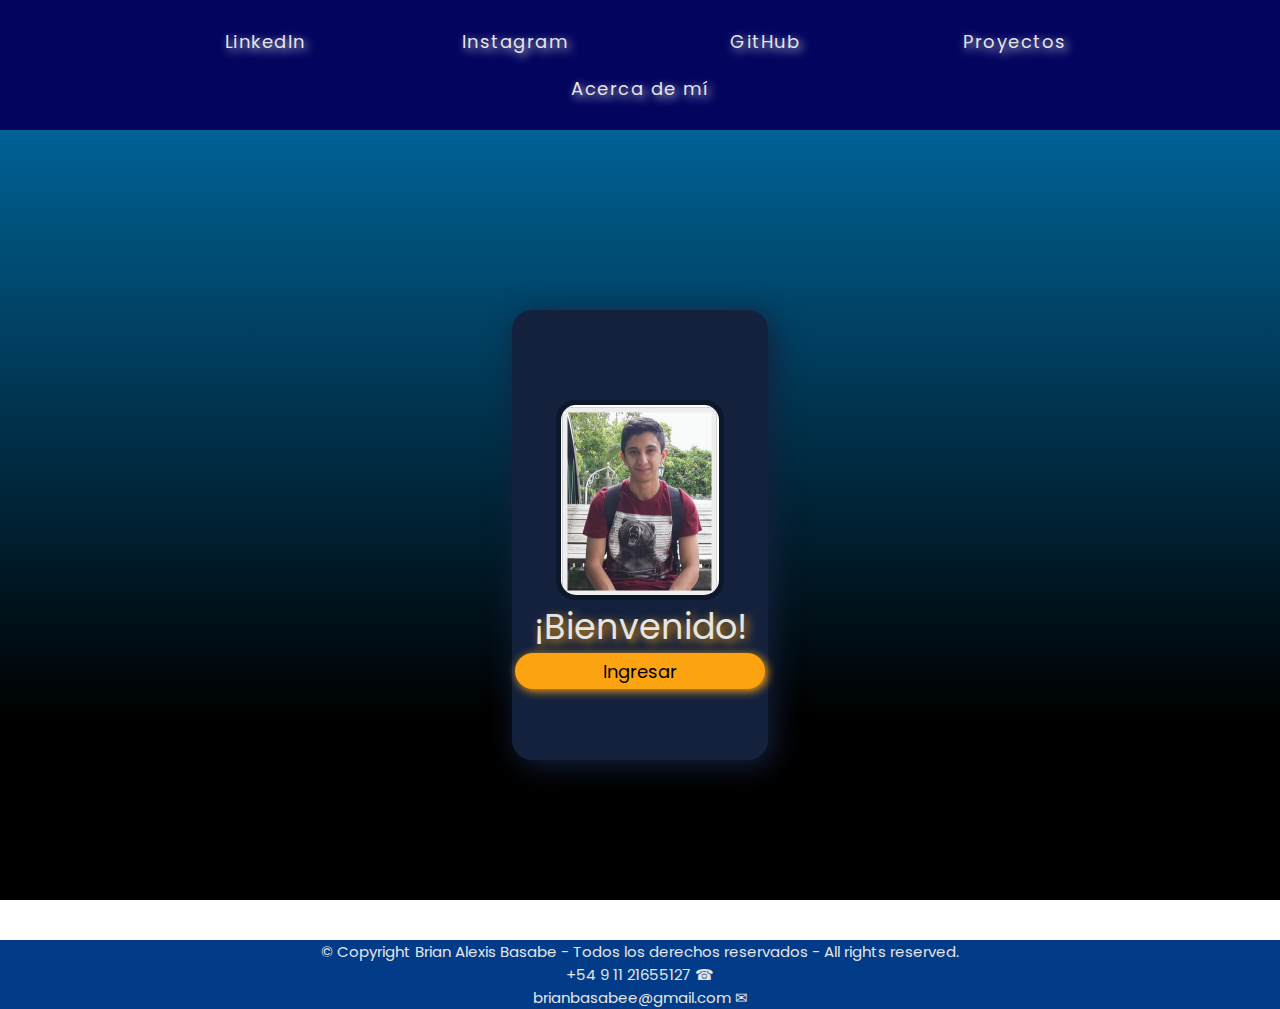
==== index.html @ f85eed53 "first commit" ====
<!DOCTYPE html>
<html lang="es">
<head>
    <meta charset="UTF-8">
    <meta http-equiv="X-UA-Compatible" content="IE=edge">
    <meta name="viewport" content="width=device-width, initial-scale=1.0">
    <title>Portfolio</title>
    <link rel="stylesheet" href="css/index.css">
</head>
<body>
    <!--Comienzo Header-->
    <header class="header">
        <section class="header__section">
            <nav class="header__section__navbar">
            <a href="https://www.linkedin.com/in/brian-basabe-9ba663239/" target="_blank">LinkedIn</a>
            <a href="https://www.instagram.com/brian.basabe/?hl=es" target="_blank">Instagram</a>
            <a href="https://github.com/WildyWyrm" target="_blank">GitHub</a>
            <a href="./proyectos.html">Proyectos</a>
            <a href="/portfolio.html">Acerca de mí</a>
            </a>
            </nav>
        </section>
    </header>
    <!--Fin Header-->

    <!--Comienzo Main-->
    <main class="main">
        <section class="main__section">
            <article class="main__section__article">
                <img src="img/profile.png" alt="user">
                <h2>¡Bienvenido!</h2>
                <a href="/portfolio.html"><button>Ingresar</button></a>
            </article>
        </section>
    </main>
    <!--Fin Main-->

    <!--Comienzo Footer-->
    <footer>
        &copy; Copyright Brian Alexis Basabe - Todos los derechos reservados - All rights reserved.
        <br> +54 9 11 21655127 ☎
        <br>brianbasabee@gmail.com ✉ 
    </footer>
    <!--Fin Footer-->

</body>
</html>
---- css/index.css ----
@import url('https://fonts.googleapis.com/css2?family=Barlow:ital,wght@0,200;0,300;0,400;0,500;0,600;1,200;1,300;1,400;1,500&family=Fasthand&family=Gemunu+Libre:wght@300;600&family=Lato:ital,wght@0,100;0,300;0,400;0,700;0,900;1,100;1,300;1,400;1,700&family=Poppins:ital,wght@0,100;0,200;0,300;0,400;1,100;1,200;1,300;1,400&family=Press+Start+2P&family=Roboto:ital,wght@0,100;0,300;0,400;1,100;1,300;1,400&display=swap');
html{
    font-size: 18px;
}
:root{
    /* Paleta de colores HEX */
    /*https://coolors.co/03045e-023e8a-0077b6-0096c7-00b4d8-48cae4-90e0ef-ade8f4-caf0f8 */
    --midnight-blue: #03045eff;
    --dark-cornflower-blue: #023e8aff;
    --star-command-blue: #0077b6ff;
    --blue-green: #0096c7ff;
    --pacific-blue: #00b4d8ff;
    --sky-blue-crayola: #48cae4ff;
    --middle-blue: #90e0efff;
    --blizzard-blue: #ade8f4ff;
    --light-cyan: #caf0f8ff;

    /* CSS HEX */
    --black: #000000ff;
    --oxford-blue: #14213dff;
    --orange-web: #fca311ff;
    --platinum: #e5e5e5ff;
    --white: #ffffffff;
    
}
*{
    margin: 0;
    padding: 0;
    box-sizing: border-box;
    font-weight: 400;
    font-family: Poppins, cursive;
    text-decoration: none;
    opacity: 200%;
}


body{
    width: cover;
    background:linear-gradient(360deg, var(--black)20%, var(--star-command-blue)); 
    background-position:center; 
    background-attachment: fixed;
    
}

.header{
    min-width: 250px;
    height:fit-content ;
    padding: 1rem 2rem;
    display: flex;
    justify-content: space-between;
    align-items: center;
    margin:auto;
    background-color: rgba(3,4,94);
    animation: header 1s ease 0s 1 normal forwards;
}

.header a{ 
    letter-spacing: 1.5px;
}

@keyframes header {
	0% {
		opacity: 0;
		transform: translateY(-250px);
	}

	100% {
		opacity: 1;
		transform: translateY(0);
	}
} 

.header__section{
    min-width: 250px;
    color: var(--platinum);
    text-shadow: 3px 3px 10px var(--platinum);
    transition: 1s;
    display: flex;
    text-align: center;
    margin: auto;
    
}   

.header__section nav{
    min-width: 250px;
    width: fit-content;
    height: fit-content;
    margin: auto;
    display: flex;
    justify-content: center;
    align-items: center;
    flex-wrap: wrap;
}

.header__section a{
    min-width: 250px;
    padding:10px 25px;
    color:var(--platinum);
}

.main{
    min-width: 270px;
    display: flex;
    flex-wrap: wrap;
}

.main__section{
    width:30vw;
    height: 50vh;
    margin: 10rem auto;
    display: flex;
    justify-content: center;
    animation: ingresar 2s ease 0s 1 normal forwards;
}

@keyframes ingresar {
	0% {
		opacity: 0;
		transform: scale(0.6);
	}

	100% {
		opacity: 1;
		transform: scale(1);
	}
}

.main__section__article{
    min-width: 250px;
    width: 20vw;
    height: 50vh;
    margin: auto;
    display: flex;
    flex-wrap: wrap;
    justify-content: center;
    padding: 5em;
    background-color: var(--oxford-blue);
    box-shadow: 5px 5px 30px var(--oxford-blue);
    border-radius: 20px;
    transition: 1s;
}

.main__section__article img {
    width: fit-content;
    height: fit-content;
    border-radius: 20px;
    border: 5px solid rgba(0, 0, 0, 0.3);
}


.main__section__article h2{
    width: fit-content;
    height: fit-content;
    font-size: 35px;
    color: var(--platinum);
    text-shadow: 3px 3px 10px var(--orange-web); 
} 

.main__section__article button{
    min-width: 250px;
    width: auto;
    height: 2em;
    font-size: 18px;
    border: var(--platinum);
    border-radius: 20px;
    box-shadow: 2px 2px 10px var(--orange-web);
    background-color: var(--orange-web);
    cursor:pointer;
    transition: 500ms;
}

.main__section__article a{
    color: var(--platinum);
}

.main__section__article button:hover{
    background-color: rgb(255, 123, 0);
    box-shadow: 10px 10px 10px rgb(255, 123, 0);
}

footer{
    min-width: 250px;
    height: fit-content;
    font-size: 15px;
    background-color: rgba(2, 60,136);
    margin:auto;
    display: flex;
    color: var(--platinum);
    text-align: center; 
    justify-content: center;
}
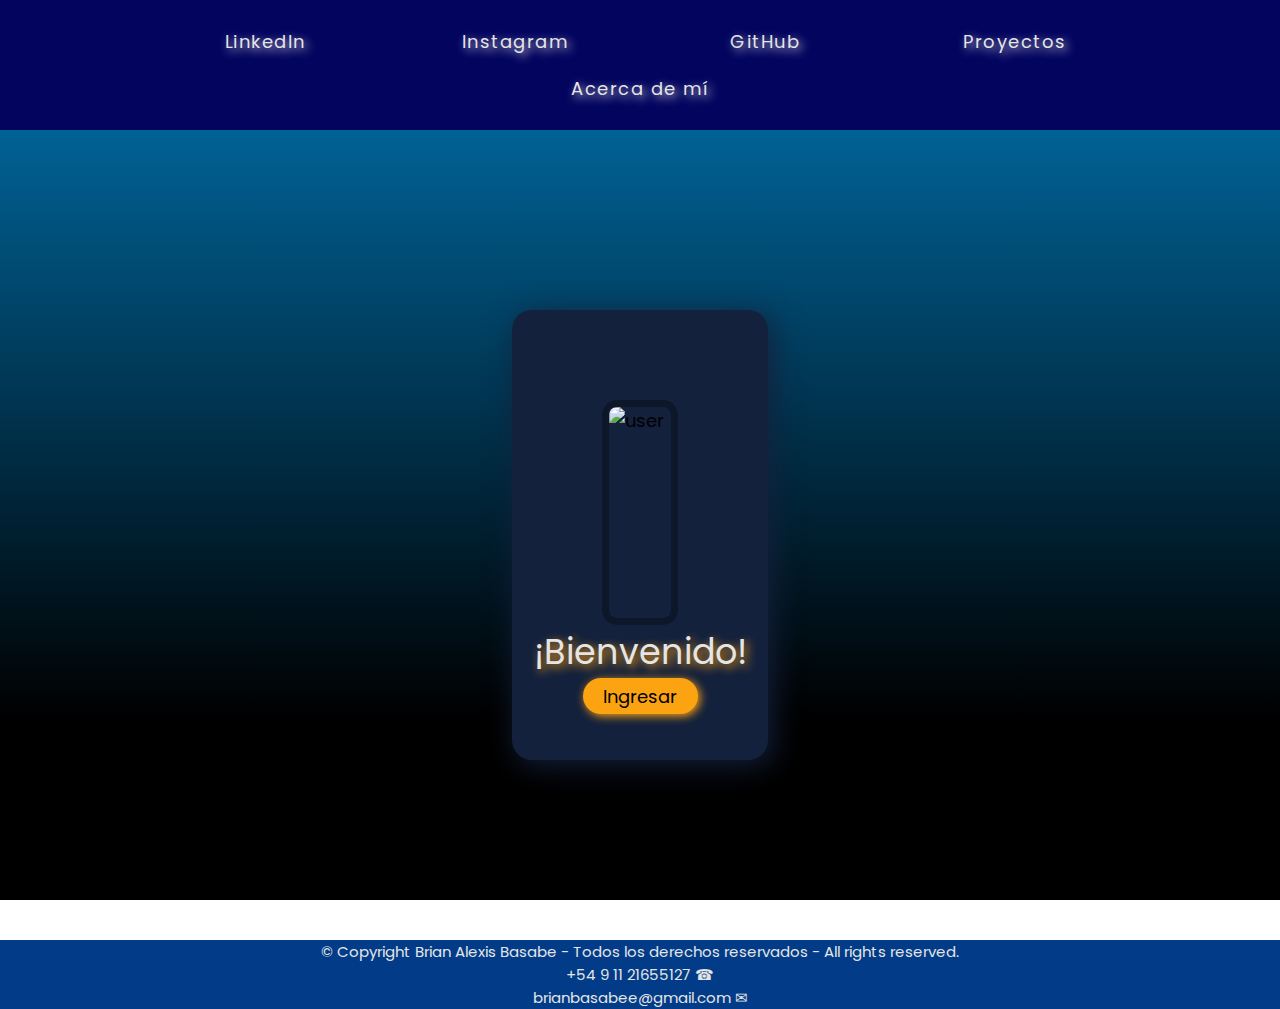
==== commit af0c704b: "Feature:Cambios esteticos realizados" ====
--- a/index.html
+++ b/index.html
@@ -15,7 +15,8 @@
             <a href="https://www.linkedin.com/in/brian-basabe-9ba663239/" target="_blank">LinkedIn</a>
             <a href="https://www.instagram.com/brian.basabe/?hl=es" target="_blank">Instagram</a>
             <a href="https://github.com/WildyWyrm" target="_blank">GitHub</a>
-            <a href="./proyectos.html">Proyectos</a>
+            <a href="https://github.com/WildyWyrm" target="_blank">Proyectos</a>
+            <!-- <a href="./proyectos.html">Proyectos</a> -->
             <a href="/portfolio.html">Acerca de mí</a>
             </a>
             </nav>
@@ -27,7 +28,7 @@
     <main class="main">
         <section class="main__section">
             <article class="main__section__article">
-                <img src="img/profile.png" alt="user">
+                <img src="img/profile.jpg" alt="user">
                 <h2>¡Bienvenido!</h2>
                 <a href="/portfolio.html"><button>Ingresar</button></a>
             </article>
--- a/css/index.css
+++ b/css/index.css
@@ -141,10 +141,10 @@
 }
 
 .main__section__article img {
-    width: fit-content;
-    height: fit-content;
-    border-radius: 20px;
-    border: 5px solid rgba(0, 0, 0, 0.3);
+    width: 45vw;
+    height: 25vh;
+    border-radius: 15px;
+    border: 7px solid rgba(0, 0, 0, 0.3);
 }
 
 
@@ -157,7 +157,7 @@
 } 
 
 .main__section__article button{
-    min-width: 250px;
+    min-width: 115px;
     width: auto;
     height: 2em;
     font-size: 18px;
